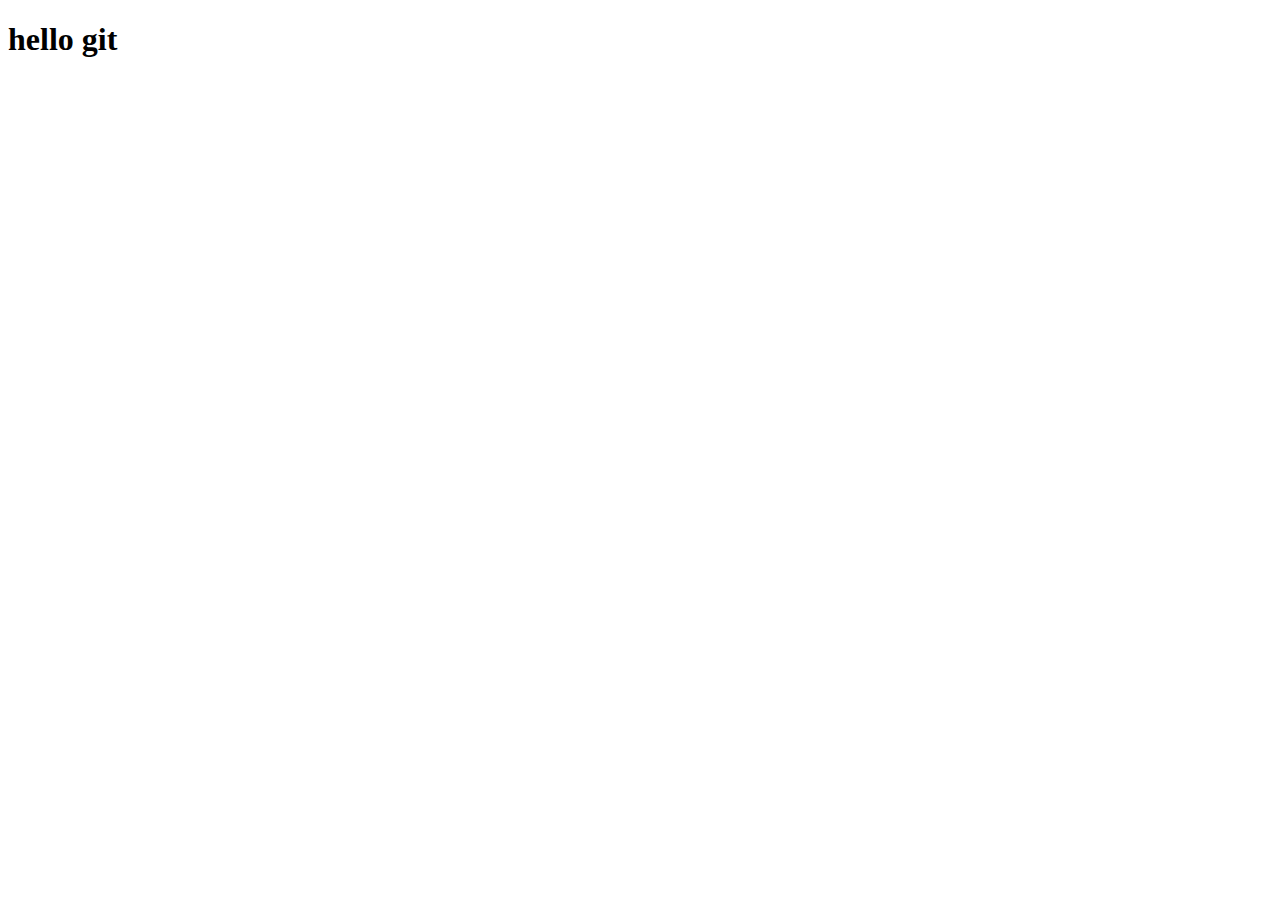
==== index.html @ 5f9b5a05 "first commit" ====
<!DOCTYPE html>
<html lang="en">
<head>
    <meta charset="UTF-8">
    <meta name="viewport" content="width=device-width, initial-scale=1.0">
    <title>git course</title>
</head>
<body>
    <h1>hello git</h1>
</body>
</html>
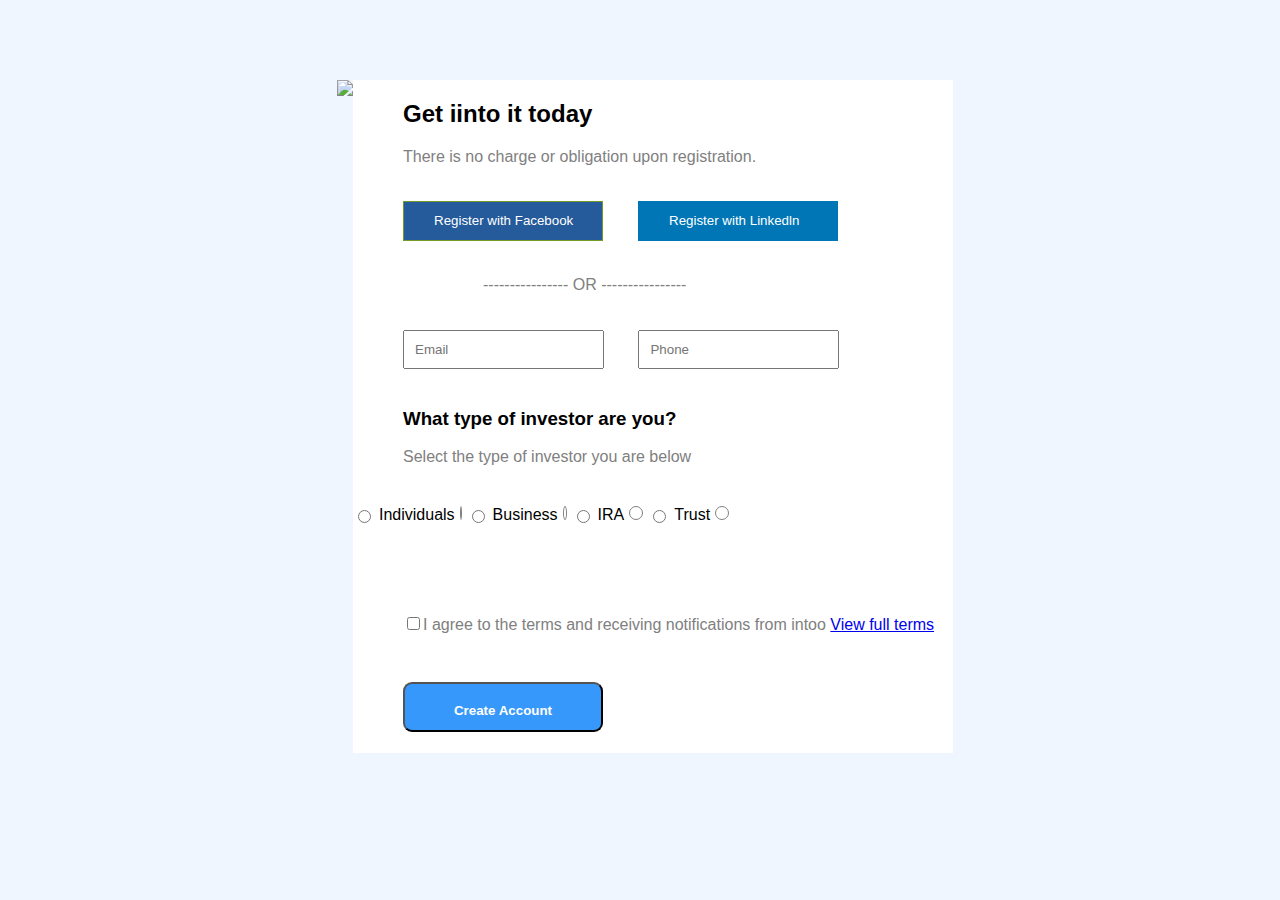
==== commit e2894626: "get-into" ====
--- a/index.html
+++ b/index.html
@@ -3,9 +3,64 @@
 <head>
     <meta charset="UTF-8">
     <meta name="viewport" content="width=device-width, initial-scale=1.0">
-    <title>git course</title>
+    <title>Document</title>
+    <link rel="stylesheet" href="">
+    <link rel="stylesheet" href="https://cdnjs.cloudflare.com/ajax/libs/font-awesome/6.6.0/css/all.min.css" integrity="sha512-Kc323vGBEqzTmouAECnVceyQqyqdsSiqLQISBL29aUW4U/M7pSPA/gEUZQqv1cwx4OnYxTxve5UMg5GT6L4JJg==" crossorigin="anonymous" referrerpolicy="no-referrer" />
+    <link rel="stylesheet" href="style.css">
 </head>
 <body>
-    <h1>hello git</h1>
+    <div class="blue">
+        <div class="div2">
+        <div class="div">
+            <div class="img"><img src="https://cup.org.mk/trainings/5809_budget-participation.jpg"></div>
+        </div>
+        <div class="rest">
+            <div class="getinto"> <h2>Get iinto it today</h2></div>
+            <div class="there-is-no"> There is no charge or obligation upon registration.</div>
+            <div class="buttons"><button class="iconf"><i class="fa-brands fa-facebook" style="color: #ffff;"></i> Register with Facebook</button>
+            <button class="iconl"><i class="fa-brands fa-linkedin" style="color: #ffff;"></i> Register with Linkedln</button></div>
+            <div class="or">---------------- OR ----------------</div>
+            <br>
+            <br>
+            <label for="email"></label><input type="email" id="email" name="email" placeholder="Email" required>
+            <label for="phone"></label> <input type="phone" id="phone" name="phone" placeholder="Phone" required>
+            <div class="whattype"> <h3>What type of investor are you?</h3></div>
+            <div class="select"> Select the type of investor you are below</div>
+            <div class="radio-grid">
+                <div class="radio-item">
+                    <input type="radio"/>
+                    <span> Individuals</span>
+                    <div class="info-icon">
+                        <i class="fa-solid fa-info fa-xs" style="color: #929292;"></i>
+                        <span class="tooltip">i am a natural person investing on my own behalf as a sole owner, joint tenant, or tenant in common</span>
+                    </div>
+                <div class="radio-item">
+                    <input type="radio"/>
+                    <span> Business</span>
+                    <div class="info-icon">
+                        <i class="fa-solid fa-info fa-xs" style="color: #929292;"></i>
+                    </div>
+                </div>
+                <div class="radio-item">
+                    <input type="radio"/>
+                    <span> IRA</span>
+                    <div class="info-icon">
+                        <i class="fa-solid fa-info fa-xs" style="color: #929292;"></i>
+                    </div>
+                </div>
+                <div class="radio-item">
+                    <input type="radio"/>
+                    <span> Trust</span>
+                    <div class="info-icon">
+                        <i class="fa-solid fa-info fa-xs" style="color: #929292;"></i>
+                    </div>
+                </div>
+            </div>
+            </div>
+           <div class="iagree"><input type="checkbox" id="iagree"><label for="iagree">I agree to the terms and receiving notifications from intoo <a href="#">View full terms</a></label></div>
+           <br>
+           <div class="createacc"><button type="submit"><h4>Create Account</h4></button></div>
+    </div>
+    </div>
 </body>
-</html>+</html>
--- a/style.css
+++ b/style.css
@@ -0,0 +1,142 @@
+img{
+    width: 750px;
+    background-size: cover; 
+    background-position: center;
+}
+.getinto{
+    margin-left: 50px;
+}
+.whattype{
+    margin-left: 50px;
+}
+.there-is-no{
+    color: gray;
+    margin-left: 50px;
+}
+.rest{
+   width: 600px;
+   height: 673px;
+    background-color: white;
+}
+#email{
+    margin-right: 10px;
+    padding: 10px;
+    margin-left: 50px;
+}
+#phone{
+    margin-left: 20px;
+    padding: 10px;
+    margin-bottom: 20px;
+}
+.iconf{
+   background-color: #255a9b;  
+   border: 1px solid #749b25;
+   width: 200px;
+   height: 40px;
+   padding: 0 20px;
+   color: #fff;
+   display: flex;
+   margin-left: 0;  
+   justify-content: start;
+   align-items: center; 
+   gap: 10px;
+   margin-left: 50px;
+}
+.iconl{
+    background-color: #0076B6 ;  
+   border: 1px solid #0076B6;
+   width: 200px;
+   height: 40px;
+   padding: 0 20px;
+   color: #fff;
+   display: flex;
+   margin-left: 0;
+   align-items: center; 
+   gap: 10px;
+}
+.buttons{
+    display: flex;
+}
+.radio-grid{
+    display: grid;
+    grid-template-columns: repeat(4, 1fr);
+}
+.radio-item{
+    display: flex;
+    gap: 5px;
+    
+    width: 100px;
+}
+.iagree{
+color: gray;
+justify-content: start;
+margin-top: 90px;
+margin-left: 50px;
+}
+.info-icon{
+    display: flex;
+    justify-content: center;
+    align-items: center;
+    width: 12px;
+    height: 12px;
+    border: 1px solid gray;
+    border-radius: 50%;
+  cursor: pointer;
+}
+button{
+    color: white;
+    margin: 35px;
+}
+.or{
+    color: gray;
+    margin-left: 130px;  
+}
+.select{
+    color: gray;
+    margin-bottom: 40px;
+    margin-left: 50px;
+}
+button:hover {
+  color: gray;
+  border: 1px solid #ccc;
+}
+.tooltip {
+    visibility: hidden;  
+    color: gray;
+    background-color: white;
+    text-align: center;
+    border-radius: 5px;
+    padding: 5px;
+    width: 290px;
+    margin-top: 120px;
+    margin-left: 100px;
+    position: absolute;
+    z-index: 1;
+    opacity: 0;
+    border: 1px solid gray;
+}
+.info-icon:hover .tooltip {
+    visibility: visible;  
+    opacity: 1;  
+  }
+.createacc button{
+    margin-top: 30px;
+    background-color: #3698FB;
+    width: 200px;
+    height: 50px;
+    border-radius: 9px;
+    margin-left: 50px;
+}
+body{
+    margin: 0;
+    padding: 0;
+    font-family: Arial, sans-serif;
+    margin-top: 0;
+    background-color: #EFF6FF;
+}
+.div2{
+ margin-left: 10px;
+ margin-top: 80px;
+  display: flex;
+  justify-content: center;
+}